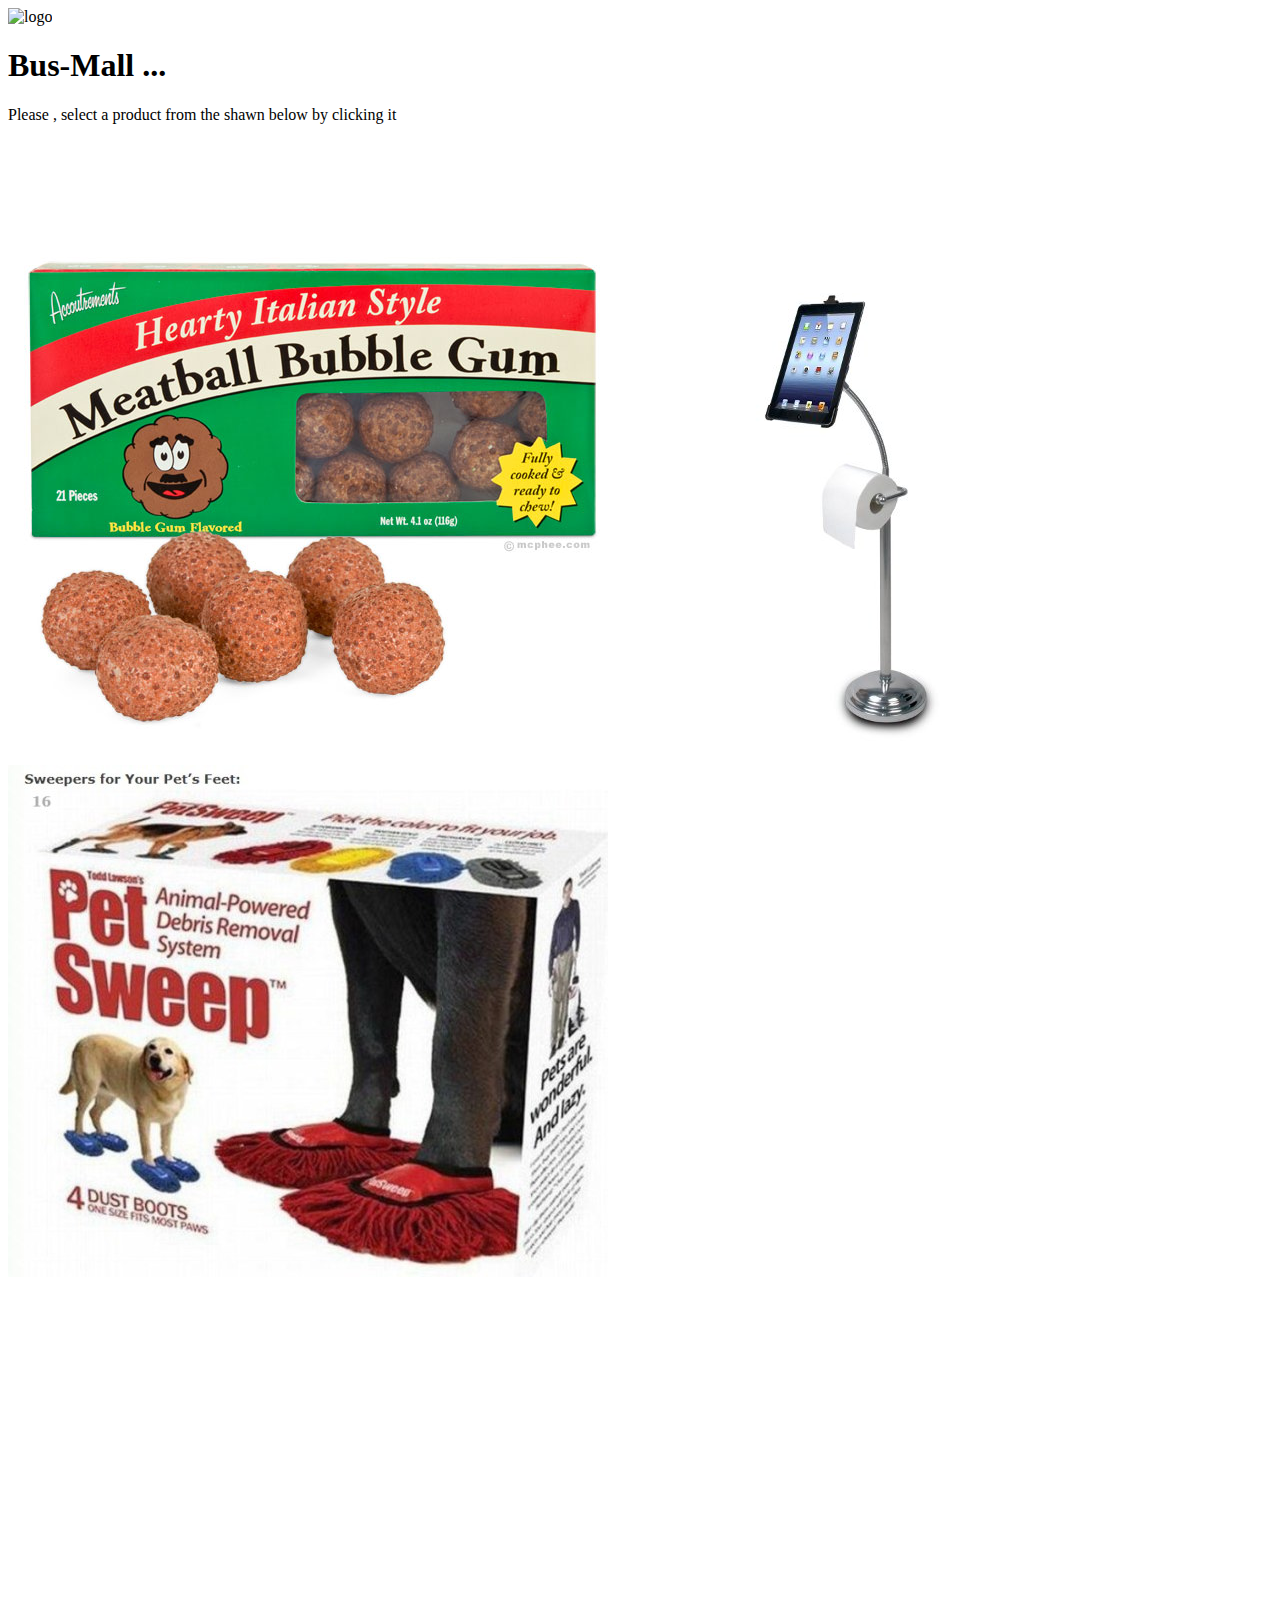
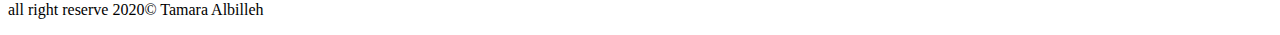
==== test.html @ 718d069d "Edited" ====
<!DOCTYPE html>
<html lang="en">
<head>
    <meta charset="UTF-8">
    <meta http-equiv="X-UA-Compatible" content="IE=edge">
    <meta name="viewport" content="width=device-width, initial-scale=1.0">
    <title>Bus Mall</title>
    <link rel="stylesheet" href="./css/reset.css">
    <link rel="stylesheet" href="./css/style.css">
    
</head>
<body>
    <section>
    <header>
        <img src="./img/logo.png" alt="logo" class="logo">
        <h1>Bus-Mall ...</h1>
    </header>
    <main>
        <p class="p1">Please , select a product from the shawn below by clicking it</p>
        <div class="div1">
        <section id="result-section" class="result-section">
            <button id="resultViewer">view results</button>
        </section>
        
        <section id="image-section">
            <img src="" alt="" id="leftImage">
            <img src="" alt="" id="middleImage">
            <img src="" alt="" id="rightImage">
        </section>
    </div>
        
    </main>
    
    </section>
    <section>
        <canvas id="chart" width="300" height="300"></canvas>
    </section>
    <footer>
        <p>all right reserve 2020&copy; Tamara Albilleh</p>
    </footer>
    <script src="https://cdn.jsdelivr.net/npm/chart.js@2.9.4/dist/Chart.min.js"></script>
    <script src="JS/test.js"></script>
</body>
</html>
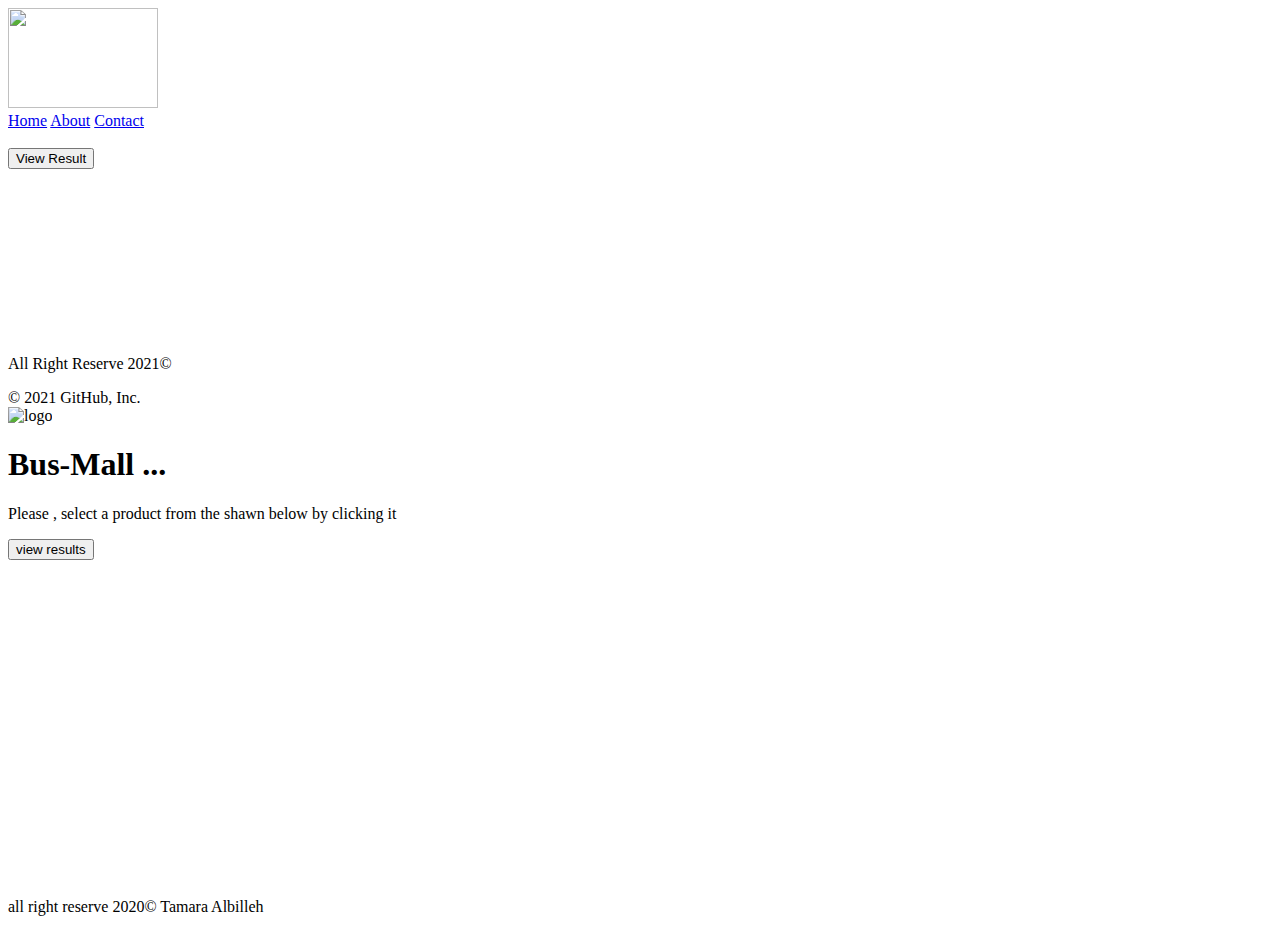
==== commit d3f9ff5d: "Fixed some of the errors" ====
--- a/test.html
+++ b/test.html
@@ -1,3 +1,52 @@
+<!DOCTYPE html>
+<html lang="en">
+
+<head>
+    <meta charset="UTF-8">
+    <meta http-equiv="X-UA-Compatible" content="IE=edge">
+    <meta name="viewport" content="width=device-width, initial-scale=1.0">
+    <title>BusMall</title>
+    <link rel="stylesheet" href="./css/reset.css">
+    <link rel="stylesheet" href="./css/style.css">
+    <link rel="preconnect" href="https://fonts.gstatic.com">
+</head>
+
+<body>
+    <section class="container">
+        <header>
+            <img src="https://austriker27.github.io/bus-mall/img/logo.png" alt="" class="logo" width="150px" height="100px">
+            <nav>
+                <a href="#">Home</a>
+                <a href="#">About</a>
+                <a href="#">Contact</a>
+            </nav>
+        </header>
+        <main>
+            <section class="image-section" id="imageSection">
+                <img src="" alt="" id="leftImage">
+                <img src="" alt="" id="middleImage">
+                <img src="" alt="" id="rightImage">
+
+            </section>
+            <button onclick="myfunction()" id="viewbutton" >View Result</button>
+            <div id="coloumn">
+            <ul id="Result"></ul>
+        </div>
+
+        <canvas id="myChart"></canvas>
+
+
+        </main>
+        <footer>
+            <p>All Right Reserve 2021&copy;</p>
+        </footer>
+    </section>
+    <script src="https://cdn.jsdelivr.net/npm/chart.js@2.9.4/dist/Chart.min.js"></script>
+    <script src="./JS/test.js"></script>
+</body>
+
+</html>
+© 2021 GitHub, Inc.
 <!DOCTYPE html>
 <html lang="en">
 <head>
@@ -39,6 +88,6 @@
         <p>all right reserve 2020&copy; Tamara Albilleh</p>
     </footer>
     <script src="https://cdn.jsdelivr.net/npm/chart.js@2.9.4/dist/Chart.min.js"></script>
-    <script src="JS/test.js"></script>
+    <script src="js/app.js"></script>
 </body>
 </html>